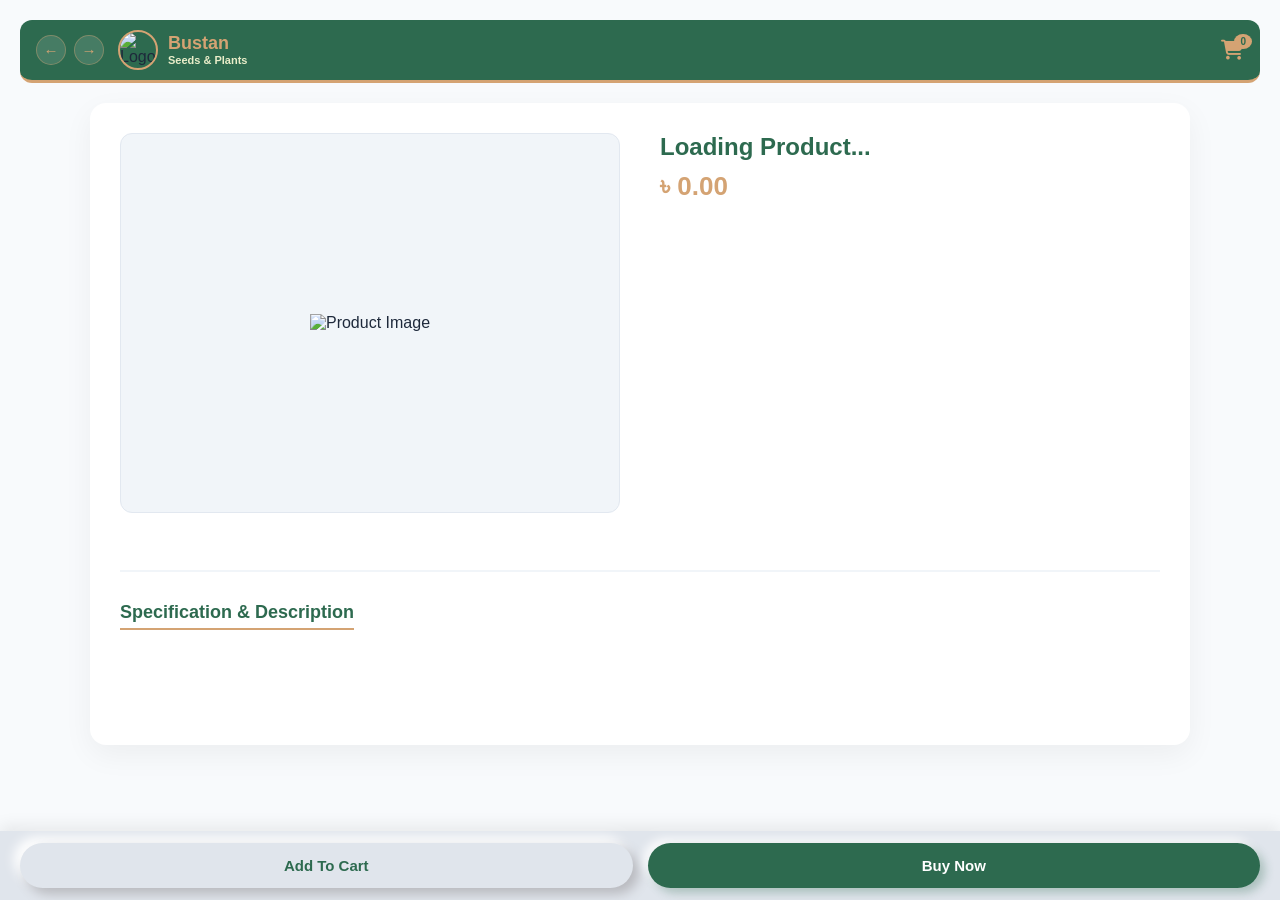
==== product.html @ e53b314c "Add files via upload" ====
<!DOCTYPE html>
<html lang="en">
<head>
    <meta charset="UTF-8">
    <meta name="viewport" content="width=device-width, initial-scale=1.0">
    <title>Product Details - Bustan Seeds & Plants</title>
    <link class="icon" type="image/jpeg" href="logo.JPG">
    <link rel="stylesheet" href="style.css">
    <link rel="stylesheet" href="https://cdnjs.cloudflare.com/ajax/libs/font-awesome/6.4.0/css/all.min.css">
    <style>
        :root {
            --primary: #2d6a4f;
            --accent: #d4a373;
            --accent-light: #e9edc9;
            --bg-main: #f8fafc;
            --card-bg: #ffffff;
            --text-dark: #1e293b;
            --text-muted: #64748b;
        }
        body { font-family: 'Segoe UI', system-ui, sans-serif; background: var(--bg-main); margin: 0; padding: 20px; color: var(--text-dark); }
        
        header { 
            background: var(--primary); 
            border-bottom: 3px solid var(--accent);
            padding: 10px 16px; display: flex; justify-content: space-between; align-items: center;
            border-radius: 12px; margin-bottom: 20px;
        }
        .cart-btn { 
            background: transparent; 
            color: var(--accent); border: none; font-weight: 700; cursor: pointer; display: flex; align-items: center; gap: 6px; font-size: 20px; position: relative;
        }
        .cart-count { background: var(--accent); color: var(--primary); padding: 2px 6px; border-radius: 50%; font-size: 10px; font-weight: bold; position: absolute; top: -6px; right: -8px; }

        .nav-arrow-btn {
            background: rgba(255, 255, 255, 0.12);
            border: 1px solid rgba(212, 163, 115, 0.4);
            color: var(--accent);
            width: 30px; height: 30px; border-radius: 50%;
            font-size: 15px; font-weight: bold; cursor: pointer;
            display: flex; align-items: center; justify-content: center; flex-shrink: 0; transition: 0.2s;
        }

        .container { max-width: 1100px; margin: 0 auto; background: white; padding: 30px 30px 100px 30px; border-radius: 16px; box-shadow: 0 10px 30px rgba(0,0,0,0.05); }
        .main-layout { display: flex; gap: 40px; flex-wrap: wrap; }
        .left-panel { flex: 1; min-width: 320px; }
        .right-panel { flex: 1; min-width: 320px; display: flex; flex-direction: column; }
        
        .main-image-box { width: 100%; height: 380px; background: #f1f5f9; border-radius: 12px; display: flex; align-items: center; justify-content: center; overflow: hidden; border: 1px solid #e2e8f0; }
        .main-image-box img { max-width: 100%; max-height: 100%; object-fit: contain; }

        .gallery-thumbnails { display: flex; gap: 10px; margin-top: 12px; overflow-x: auto; padding-bottom: 5px; }
        .thumb-img { width: 65px; height: 65px; border-radius: 8px; border: 2px solid #e2e8f0; cursor: pointer; object-fit: cover; transition: 0.2s; }
        .thumb-img.active, .thumb-img:hover { border-color: var(--primary); transform: scale(1.05); }

        .product-title { font-size: 24px; font-weight: 700; color: var(--primary); margin: 0 0 10px 0; }
        .price-tag { font-size: 26px; font-weight: 800; color: var(--accent); margin-bottom: 20px; }
        
        .variant-section, .size-section { margin-bottom: 20px; }
        .variant-title, .size-title { font-size: 14px; font-weight: 600; color: var(--text-muted); margin-bottom: 10px; }
        .variant-grid { display: flex; flex-wrap: wrap; gap: 12px; }
        .variant-card { border: 2px solid #e2e8f0; padding: 6px; border-radius: 8px; cursor: pointer; text-align: center; width: 75px; transition: 0.2s; }
        .variant-card img { width: 100%; height: 60px; object-fit: cover; border-radius: 4px; }
        .variant-card.active { border-color: var(--primary); background: rgba(45, 106, 79, 0.05); }

        .size-grid { display: flex; flex-wrap: wrap; gap: 8px; }
        .size-chip { padding: 6px 16px; border: 1.5px solid #cbd5e1; border-radius: 20px; font-size: 13px; font-weight: 600; cursor: pointer; background: #f8fafc; }
        .size-chip.active { border-color: var(--primary); background: var(--primary); color: #fff; }
        
        .btn-group { position: fixed; bottom: 0; left: 0; width: 100%; background: #e0e5ec; padding: 12px 20px; display: flex; gap: 15px; box-shadow: 0 -5px 15px rgba(0,0,0,0.08); z-index: 1000; }
        .btn { flex: 1; padding: 14px; border-radius: 50px; font-weight: 700; font-size: 15px; cursor: pointer; text-align: center; border: none; outline: none; background: #e0e5ec; box-shadow: 6px 6px 12px #b8b9be, -6px -6px 12px #ffffff; transition: all 0.2s ease-in-out; }
        .btn:active { box-shadow: inset 4px 4px 8px #b8b9be, inset -4px -4px 8px #ffffff; transform: translateY(1px); }
        .btn-cart { color: var(--primary); font-weight: 800; }
        .btn-buy { background: var(--primary); color: #fff; box-shadow: 5px 5px 10px rgba(45, 106, 79, 0.3), -5px -5px 10px rgba(255, 255, 255, 0.8); }
        .btn-buy:active { box-shadow: inset 3px 3px 6px #1b4332, inset -3px -3px 6px #40916c; }
        
        .details-section { margin-top: 40px; border-top: 2px solid #f1f5f9; padding-top: 30px; }
        .tab-title { font-size: 18px; font-weight: 700; color: var(--primary); margin-bottom: 15px; border-bottom: 2px solid var(--accent); display: inline-block; padding-bottom: 5px; }

        #prodDescription table { width: 100%; border-collapse: collapse; margin: 15px 0; font-size: 14px; }
        #prodDescription th, #prodDescription td { border: 1px solid #cbd5e1; padding: 10px 12px; text-align: left; }
        #prodDescription th { background-color: #f1f5f9; font-weight: 700; color: var(--primary); width: 40%; }
        #prodDescription tr:nth-child(even) { background-color: #f8fafc; }

        /* Cart Sidebar Fix */
        #cart-sidebar { position: fixed; top: 0; right: -360px; width: 320px; height: 100%; background: white; box-shadow: -5px 0 25px rgba(0,0,0,0.2); z-index: 3000; transition: 0.3s ease; padding: 20px; display: flex; flex-direction: column; box-sizing: border-box; }
        #cart-sidebar.open { right: 0 !important; }
        .cart-header { display: flex; justify-content: space-between; align-items: center; border-bottom: 2px solid #f1f5f9; padding-bottom: 14px; }
        .checkout-btn { background: var(--primary); color: #fff; width: 100%; padding: 12px; border-radius: 8px; font-weight: bold; cursor: pointer; border: none; }
    </style>
</head>
<body>

<header>
    <div style="display: flex; align-items: center; gap: 8px;">
        <button class="nav-arrow-btn" onclick="goBackPage()" title="আগের পেজে যান">←</button>
        <button class="nav-arrow-btn" onclick="goForwardPage()" title="পরের পেজে যান">→</button>
        <div style="display: flex; align-items: center; gap: 10px; cursor: pointer; margin-left: 6px;" onclick="window.location.href='shop.html'">
            <img src="logo.JPG" alt="Logo" style="height: 40px; width: 40px; border-radius: 50%; object-fit: cover; border: 2px solid var(--accent);">
            <div style="display:flex; flex-direction:column; line-height:1.2;">
                <span class="brand-top-line" style="font-size:18px; font-weight:800; color:var(--accent);">Bustan</span>
                <span style="font-size: 11px; font-weight: 600; color: #e9edc9;">Seeds & Plants</span>
            </div>
        </div>
    </div>
    <button class="cart-btn" onclick="toggleCart()">
        <i class="fas fa-shopping-cart"></i>
        <span class="cart-count" id="cart-count">0</span>
    </button>
</header>

<div class="container">
    <div class="main-layout">
        <div class="left-panel">
            <div class="main-image-box">
                <img id="mainProdImage" src="" alt="Product Image">
            </div>
            <div class="gallery-thumbnails" id="galleryThumbnails"></div>
        </div>
        <div class="right-panel">
            <h1 class="product-title" id="prodTitle">Loading Product...</h1>
            <div class="price-tag">৳ <span id="prodPrice">0.00</span></div>
            
            <div class="size-section" id="sizeSectionWrapper" style="display:none;">
                <div class="size-title">Select Weight/Size (ওজন/সাইজ বাছুন):</div>
                <div class="size-grid" id="sizeGrid"></div>
            </div>

            <div class="variant-section" id="variantSectionWrapper" style="display:none;">
                <div class="variant-title">Select Variant (প্যাকেজ পছন্দ করুন):</div>
                <div class="variant-grid" id="variantGrid"></div>
            </div>

            <div id="videoContainer" style="margin-bottom: 15px;"></div>
        </div>
    </div>

    <div class="details-section">
        <div class="tab-title">Specification & Description</div>
        <div id="prodDescription" style="line-height: 1.6; font-size: 14px; color: #475569;"></div>
    </div>
</div>

<div class="btn-group">
    <button class="btn btn-cart" id="pageCartBtn">Add To Cart</button>
    <button class="btn btn-buy" id="pageBuyBtn">Buy Now</button>
</div>

<!-- 🛒 Cart Sidebar -->
<div id="cart-sidebar">
    <div class="cart-header">
        <h3 style="color: var(--primary); margin:0;">Your Cart</h3>
        <button style="font-size:24px; border:none; background:none; cursor:pointer;" onclick="toggleCart()">×</button>
    </div>
    <div id="cart-items-container" style="flex-grow: 1; overflow-y: auto; margin-top: 15px;"></div>
    <div style="font-size: 18px; font-weight: 700; border-top: 2px solid #f1f5f9; padding-top: 16px; margin-bottom: 16px; display: flex; justify-content: space-between; color: var(--primary);">
        <span>Total:</span>
        <span>৳ <span id="cart-total-price">0</span></span>
    </div>
    <button class="checkout-btn" onclick="openOrderModal()">Proceed To Checkout</button>
</div>

<!-- 📦 Checkout Modal -->
<div class="order-modal-overlay" id="order-modal" style="display:none; position:fixed; inset:0; background:rgba(0,0,0,0.6); z-index:3500; justify-content:center; align-items:center; padding:10px;">
    <div style="background:#fff; width:100%; max-width:400px; border-radius:12px; padding:20px;">
        <div style="display:flex; justify-content:space-between; align-items:center; border-bottom:1px solid #eee; padding-bottom:10px; margin-bottom:10px;">
            <h3 style="margin:0; font-size:16px;">Confirm Order</h3>
            <span style="font-size:24px; cursor:pointer;" onclick="closeOrderModal()">&times;</span>
        </div>
        <input type="text" id="customer-name" placeholder="আপনার নাম" style="width:100%; padding:10px; margin-bottom:10px; border:1px solid #ccc; border-radius:6px; box-sizing:border-box;">
        <input type="tel" id="customer-phone" placeholder="মোবাইল নম্বর" style="width:100%; padding:10px; margin-bottom:10px; border:1px solid #ccc; border-radius:6px; box-sizing:border-box;">
        <textarea id="customer-address" placeholder="ঠিকানা" rows="2" style="width:100%; padding:10px; margin-bottom:10px; border:1px solid #ccc; border-radius:6px; box-sizing:border-box;"></textarea>
        <select id="delivery-charge-select" style="width:100%; padding:10px; margin-bottom:10px; border:1px solid #ccc; border-radius:6px; box-sizing:border-box;">
            <option value="80">ঢাকার ভেতরে (৳৮০)</option>
            <option value="150">ঢাকার বাইরে (৳১৫০)</option>
        </select>
        <button onclick="sendOrderToWhatsApp()" style="background:#25d366; color:white; width:100%; padding:12px; border-radius:6px; font-weight:bold; border:none; cursor:pointer;">Confirm on WhatsApp</button>
    </div>
</div>

<script src="script.js"></script>
<script>
    const urlParams = new URLSearchParams(window.location.search);
    const productId = urlParams.get('id');
    let currentSelectedColor = "Standard";
    let currentSelectedSize = "";
    let currentPrice = 0; 
    let globalProductName = ""; 
    let currentProductImage = "";

    if (productId) {
        fetch(dbURL)
        .then(res => res.json())
        .then(data => {
            const product = data[productId];
            if (product) {
                globalProductName = product.name;
                currentProductImage = product.mainImage || "";
                document.getElementById('prodTitle').innerText = product.name;
                document.getElementById('prodDescription').innerHTML = product.details || "কোনো বিবরণ দেওয়া নেই।";
                
                if(product.video){
                    document.getElementById('videoContainer').innerHTML = `<a href="${product.video}" target="_blank" style="color:var(--accent); text-decoration:none; font-weight:bold; display:block; margin-bottom:10px;">📺 Watch Product Video</a>`;
                }

                currentPrice = product.price;
                const mainImg = document.getElementById('mainProdImage');
                mainImg.src = product.mainImage || "";

                const thumbsContainer = document.getElementById('galleryThumbnails');
                thumbsContainer.innerHTML = `<img src="${product.mainImage}" class="thumb-img active" onclick="switchMainImage('${product.mainImage}', this)">`;

                if (product.variants) {
                    Object.keys(product.variants).forEach(color => {
                        let vImg = product.variants[color].image;
                        if(vImg) {
                            thumbsContainer.innerHTML += `<img src="${vImg}" class="thumb-img" onclick="switchMainImage('${vImg}', this)">`;
                        }
                    });
                }

                if (product.sizes && Array.isArray(product.sizes) && product.sizes.length > 0) {
                    document.getElementById('sizeSectionWrapper').style.display = 'block';
                    const sizeGrid = document.getElementById('sizeGrid');
                    sizeGrid.innerHTML = "";
                    product.sizes.forEach((sz, idx) => {
                        sizeGrid.innerHTML += `<div class="size-chip ${idx === 0 ? 'active' : ''}" onclick="selectSize('${sz}', this)">${sz}</div>`;
                    });
                    currentSelectedSize = product.sizes[0];
                }

                let colorKeys = product.variants ? Object.keys(product.variants) : [];
                if (colorKeys.length > 0) {
                    document.getElementById('variantSectionWrapper').style.display = 'block';
                    currentSelectedColor = colorKeys[0];
                    const variantGrid = document.getElementById('variantGrid');
                    variantGrid.innerHTML = "";
                    
                    colorKeys.forEach((color, idx) => {
                        let vVariant = product.variants[color];
                        let vPrice = vVariant.price || currentPrice;
                        let vImg = vVariant.image || product.mainImage;

                        variantGrid.innerHTML += `
                            <div class="variant-card ${idx === 0 ? 'active' : ''}" onclick="changeVariantLocal('${color}', '${vImg}', ${vPrice}, this)">
                                <img src="${vImg}" alt="${color}">
                                <span class="v-name" style="font-size:11px;">${color}</span>
                            </div>
                        `;
                    });
                }

                document.getElementById('prodPrice').innerText = currentPrice;

                // 🛒 Add To Cart & Buy Now Listener with Image
                document.getElementById('pageCartBtn').onclick = () => {
                    selectedVariantsGlobal[productId] = currentSelectedColor;
                    selectedSizesGlobal[productId] = currentSelectedSize;
                    addToCart(productId, globalProductName, currentPrice, currentProductImage);
                    toggleCart(); 
                };

                document.getElementById('pageBuyBtn').onclick = () => {
                    selectedVariantsGlobal[productId] = currentSelectedColor;
                    selectedSizesGlobal[productId] = currentSelectedSize;
                    buyNow(productId, globalProductName, currentPrice, currentProductImage);
                };
            }
        });
    }

    function switchMainImage(imgUrl, el) {
        document.getElementById('mainProdImage').src = imgUrl;
        currentProductImage = imgUrl;
        document.querySelectorAll('.thumb-img').forEach(t => t.classList.remove('active'));
        el.classList.add('active');
    }

    function selectSize(sizeVal, element) {
        currentSelectedSize = sizeVal;
        document.querySelectorAll('.size-chip').forEach(chip => chip.classList.remove('active'));
        element.classList.add('active');
    }

    function changeVariantLocal(colorName, imageUrl, vPrice, element) {
        if(imageUrl) {
            document.getElementById('mainProdImage').src = imageUrl;
            currentProductImage = imageUrl;
        }
        currentSelectedColor = colorName;
        currentPrice = vPrice; 
        document.getElementById('prodPrice').innerText = vPrice; 
        document.querySelectorAll('.variant-card').forEach(card => card.classList.remove('active'));
        element.classList.add('active');
    }

    window.onload = function() { updateCartUI(); };
</script>
</body>
</html>
---- style.css ----
/* --- GLOBAL RESET & BASE --- */
:root {
    --primary: #2d6a4f; /* Natural Green */
    --primary-dark: #1b4332; /* Dark Green */
    --accent: #d4a373; /* Earthy Gold */
    --accent-light: #e9edc9; /* Soft Leafy Green */
    --bg-main: #f8fafc;
    --card-bg: #ffffff;
    --text-dark: #2c3e50;
    --text-muted: #7f8c8d;
}

* {
    margin: 0;
    padding: 0;
    box-sizing: border-box;
    font-family: -apple-system, BlinkMacSystemFont, "Segoe UI", Roboto, sans-serif;
    -webkit-tap-highlight-color: transparent;
}

body {
    background-color: var(--bg-main);
    color: var(--text-dark);
    -webkit-font-smoothing: antialiased;
}

/* --- HEADER APP DESIGN --- */
.top-info-bar {
    background: #e9edc9;
    padding: 4px 5%;
    display: flex;
    justify-content: space-between;
    align-items: center;
    font-size: 11px;
    color: var(--primary-dark);
    border-bottom: 1px solid rgba(212, 163, 115, 0.4);
}
.top-social-links a { color: var(--primary-dark); text-decoration: none; margin-right: 10px; font-size: 12px; }
.top-phone-link { color: var(--primary-dark); font-weight: 700; text-decoration: none; }

.premium-header {
    background: radial-gradient(circle at center top, #40916c, #2d6a4f);
    padding: 10px 4% 15px 4%;
    box-shadow: 0 4px 15px rgba(27, 67, 50, 0.2);
    position: sticky;
    top: 0;
    z-index: 1000;
}
.header-top-row {
    display: flex;
    justify-content: space-between;
    align-items: center;
    width: 100%;
}
.header-action-btn {
    display: flex;
    flex-direction: column;
    align-items: center;
    color: #fff;
    text-decoration: none;
    background: transparent;
    border: none;
    cursor: pointer;
    gap: 2px;
}
.header-action-btn i { font-size: 20px; }
.header-action-btn span { font-size: 10px; font-weight: 600; color: var(--accent-light); }

/* ✨ UPDATED: Logo and Name Side-by-Side */
.center-logo-box { 
    display: flex; 
    flex-direction: row; /* লোগো এবং নাম পাশাপাশি রাখার জন্য */
    align-items: center; 
    gap: 8px; /* লোগো এবং নামের মাঝখানে ফাঁকা জায়গা */
    cursor: pointer; 
    text-decoration: none; 
}
.header-main-logo { height: 42px; width: 42px; border-radius: 50%; border: 2px solid var(--accent); object-fit: cover; background: #fff; }
.brand-text-block { 
    display: flex; 
    flex-direction: column; 
    align-items: flex-start; /* নামগুলো বাম দিকে সমান রাখার জন্য */
}
.center-brand-name { color: var(--accent); font-size: 16px; font-weight: 800; margin-top: 0; line-height: 1.1; }
.center-brand-sub { color: #e9edc9; font-size: 10px; font-weight: 600; }

.header-right-actions { display: flex; align-items: center; gap: 15px; }
.glow-cart-btn { background: transparent; border: none; color: #fff; position: relative; cursor: pointer; font-size: 20px; }
.cart-glow-badge { position: absolute; top: -6px; right: -8px; background: var(--accent); color: var(--primary-dark); font-size: 10px; font-weight: 800; padding: 2px 5px; border-radius: 50%; }

/* --- FULL WIDTH SEARCH --- */
.header-search-box-full { width: 100%; margin-top: 12px; }
.mobile-search-inner { width: 100%; background: rgba(255,255,255,0.9); border-radius: 30px; display: flex; align-items: center; position: relative; padding: 2px; }
.mobile-search-inner input { width: 100%; background: transparent; border: none; padding: 8px 35px 8px 15px; color: var(--primary-dark); font-size: 14px; outline: none; }
.search-icon-badge { position: absolute; right: 12px; color: var(--primary); font-size: 16px; }

/* --- SHOPS SIDEBAR (Right) --- */
.shops-sidebar {
    position: fixed; top: 0; right: -320px; width: 300px; height: 100%;
    background: #f8fafc; box-shadow: -5px 0 25px rgba(0,0,0,0.2); z-index: 2500;
    transition: 0.3s ease; padding: 20px; display: flex; flex-direction: column;
}
.shops-sidebar.open { right: 0; }
.shops-header { display: flex; justify-content: space-between; align-items: center; border-bottom: 2px solid var(--accent); padding-bottom: 12px; margin-bottom: 20px; }
.shops-header h3 { color: var(--primary-dark); font-size: 16px; margin: 0; }
.shops-header button { background: none; border: none; font-size: 28px; color: #ef4444; cursor: pointer; }

.shop-item { display: flex; align-items: center; gap: 15px; padding: 12px; border-radius: 12px; background: #fff; margin-bottom: 12px; text-decoration: none; color: var(--text-dark); border: 1px solid #e2e8f0; }
.shop-item img { width: 45px; height: 45px; border-radius: 50%; object-fit: cover; border: 2px solid var(--accent); }
.shop-item span { font-weight: 700; font-size: 14px; }
.shop-item:hover, .shop-item.active { border-color: var(--primary); background: rgba(45, 106, 79, 0.05); }

.shops-social { margin-top: auto; display: flex; justify-content: center; gap: 15px; padding-top: 20px; border-top: 1px solid #e2e8f0; }
.shops-social a { width: 40px; height: 40px; border-radius: 50%; background: var(--primary); color: #fff; display: flex; align-items: center; justify-content: center; text-decoration: none; font-size: 18px; }

/* --- BOTTOM CATEGORY BAR --- */
.bottom-category-bar {
    position: fixed; bottom: 0; left: 0; width: 100%; background: #ffffff;
    box-shadow: 0 -4px 15px rgba(0,0,0,0.1); z-index: 1000; padding: 6px 0;
    border-top: 2px solid var(--accent); display: flex; justify-content: center;
}
.icon-category-swipe-wrapper { width: 100%; max-width: 900px; overflow-x: auto; white-space: nowrap; display: flex; align-items: center; gap: 5px; padding: 0 10px; scrollbar-width: none; }
.icon-category-swipe-wrapper::-webkit-scrollbar { display: none; }
.cat-icon-item { display: inline-flex; flex-direction: column; align-items: center; color: var(--text-muted); cursor: pointer; padding: 6px 10px; border-radius: 8px; gap: 4px; min-width: 60px; text-decoration: none; }
.cat-icon-item i { font-size: 18px; }
.cat-icon-item span { font-size: 11px; font-weight: 700; }
.cat-icon-item.active { color: var(--primary); background: rgba(45, 106, 79, 0.1); }

/* --- PRODUCT GRID --- */
.category-section { margin: 15px auto; padding: 0 8px; max-width: 1200px; }
.category-header { display: flex; justify-content: space-between; align-items: center; margin: 10px 8px; }
.category-title { font-size: 16px; font-weight: 700; color: var(--primary-dark); border-left: 4px solid var(--accent); padding-left: 8px; }
.see-more-link { font-size: 11px; font-weight: 700; color: var(--accent); background: rgba(212, 163, 115, 0.12); padding: 5px 12px; border-radius: 20px; cursor: pointer; }

.products-grid { display: flex; gap: 12px; overflow-x: auto; padding: 10px 10px 20px 10px; scroll-snap-type: x mandatory; scrollbar-width: none; }
.product-card { flex: 0 0 150px; scroll-snap-align: start; background: #fff; border-radius: 14px; border: 1px solid #e2e8f0; box-shadow: 0 4px 10px rgba(0,0,0,0.05); overflow: hidden; display: flex; flex-direction: column; position: relative; }
.card-badges-top { position: absolute; top: 8px; left: 8px; z-index: 5; }
.badge-discount { background: #ef4444; color: #fff; font-size: 9px; font-weight: 800; padding: 2px 6px; border-radius: 10px; }
.image-wrapper { height: 150px; background: #f8fafc; display: flex; justify-content: center; align-items: center; padding: 8px; }
.image-wrapper img { width: 100%; height: 100%; object-fit: contain; }
.info-wrapper { padding: 10px; flex-grow: 1; display: flex; flex-direction: column; }
.product-title { font-size: 12px; font-weight: 700; color: var(--primary-dark); margin-bottom: 6px; display: -webkit-box; -webkit-line-clamp: 2; -webkit-box-orient: vertical; overflow: hidden; }
.price-box { display: flex; align-items: baseline; gap: 4px; }
.price { font-size: 15px; color: #059669; font-weight: 800; }
.old-price { font-size: 10px; color: #94a3b8; text-decoration: line-through; }
.badge-stock { font-size: 8px; font-weight: 700; padding: 2px 4px; border-radius: 4px; margin-left: auto; }
.in-stock { background: #e6f4ea; color: #137333; }
.out-stock { background: #fce8e6; color: #c5221f; }

.products-grid.full-view { display: grid; grid-template-columns: repeat(2, 1fr); gap: 12px; scroll-snap-type: none; }
.products-grid.full-view .product-card { flex: unset; max-width: none; }

#load-more-btn-wrap { text-align: center; margin: 20px 0 30px 0; }
.neumorphic-load-btn { background: #eef2f7; color: var(--primary); border: 1px solid #fff; padding: 12px 30px; border-radius: 50px; font-weight: 700; font-size: 14px; cursor: pointer; box-shadow: 4px 4px 10px #cad3df, -4px -4px 10px #ffffff; }

.floating-whatsapp { position: fixed; bottom: 80px; right: 15px; width: 50px; height: 50px; background: #25d366; color: white; border-radius: 50%; display: flex; justify-content: center; align-items: center; font-size: 26px; box-shadow: 0 8px 20px rgba(37, 211, 102, 0.4); z-index: 1500; text-decoration: none; }
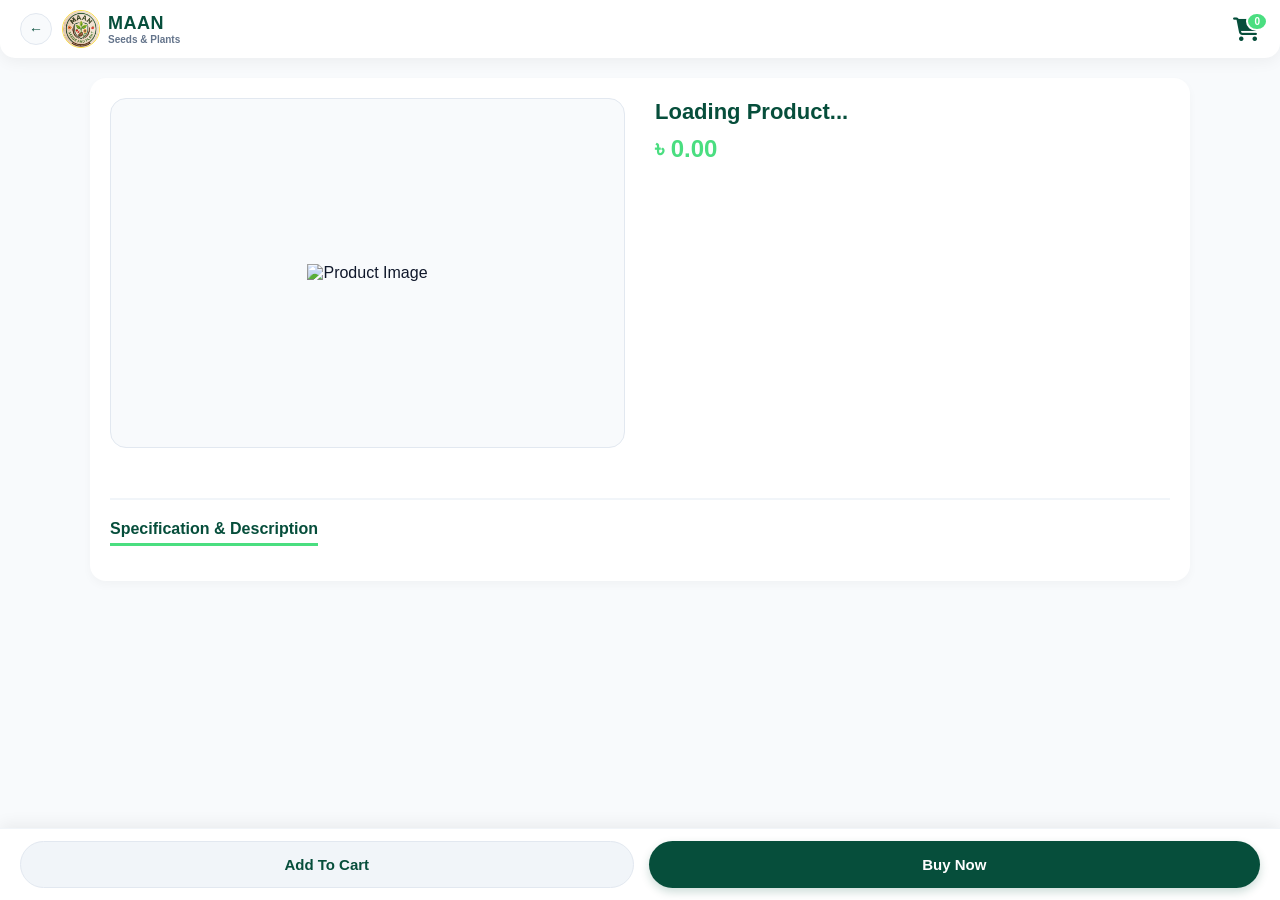
==== commit edcfced0: "Update product.html" ====
--- a/product.html
+++ b/product.html
@@ -3,82 +3,87 @@
 <head>
     <meta charset="UTF-8">
     <meta name="viewport" content="width=device-width, initial-scale=1.0">
-    <title>Product Details - Bustan Seeds & Plants</title>
-    <link class="icon" type="image/jpeg" href="logo.JPG">
+    <title>Product Details - MAAN Seeds & Plants</title>
+    <link class="icon" type="image/jpeg" href="logo.jpg">
     <link rel="stylesheet" href="style.css">
     <link rel="stylesheet" href="https://cdnjs.cloudflare.com/ajax/libs/font-awesome/6.4.0/css/all.min.css">
     <style>
         :root {
-            --primary: #2d6a4f;
+            --primary: #064e3b;
+            --primary-light: #4ade80;
             --accent: #d4a373;
-            --accent-light: #e9edc9;
             --bg-main: #f8fafc;
             --card-bg: #ffffff;
-            --text-dark: #1e293b;
+            --text-dark: #0f172a;
             --text-muted: #64748b;
         }
-        body { font-family: 'Segoe UI', system-ui, sans-serif; background: var(--bg-main); margin: 0; padding: 20px; color: var(--text-dark); }
-        
+        body { font-family: 'Segoe UI', system-ui, sans-serif; background: var(--bg-main); margin: 0; padding: 0 0 80px 0; color: var(--text-dark); }
+        
+        /* 👑 Premium Header for Product Page */
         header { 
-            background: var(--primary); 
-            border-bottom: 3px solid var(--accent);
-            padding: 10px 16px; display: flex; justify-content: space-between; align-items: center;
-            border-radius: 12px; margin-bottom: 20px;
-        }
+            background: #ffffff; 
+            padding: 10px 20px; display: flex; justify-content: space-between; align-items: center;
+            box-shadow: 0 4px 15px rgba(0,0,0,0.05); border-radius: 0 0 15px 15px; margin-bottom: 20px;
+            position: sticky; top: 0; z-index: 1000;
+        }
+        
         .cart-btn { 
-            background: transparent; 
-            color: var(--accent); border: none; font-weight: 700; cursor: pointer; display: flex; align-items: center; gap: 6px; font-size: 20px; position: relative;
-        }
-        .cart-count { background: var(--accent); color: var(--primary); padding: 2px 6px; border-radius: 50%; font-size: 10px; font-weight: bold; position: absolute; top: -6px; right: -8px; }
+            background: transparent; color: var(--primary); border: none; cursor: pointer; 
+            display: flex; align-items: center; justify-content: center; font-size: 24px; position: relative;
+        }
+        .cart-count { 
+            background: var(--primary-light); color: #fff; padding: 2px 6px; border-radius: 50%; 
+            font-size: 10px; font-weight: 800; position: absolute; top: -5px; right: -8px; border: 2px solid #fff; 
+        }
 
         .nav-arrow-btn {
-            background: rgba(255, 255, 255, 0.12);
-            border: 1px solid rgba(212, 163, 115, 0.4);
-            color: var(--accent);
-            width: 30px; height: 30px; border-radius: 50%;
-            font-size: 15px; font-weight: bold; cursor: pointer;
-            display: flex; align-items: center; justify-content: center; flex-shrink: 0; transition: 0.2s;
-        }
-
-        .container { max-width: 1100px; margin: 0 auto; background: white; padding: 30px 30px 100px 30px; border-radius: 16px; box-shadow: 0 10px 30px rgba(0,0,0,0.05); }
-        .main-layout { display: flex; gap: 40px; flex-wrap: wrap; }
-        .left-panel { flex: 1; min-width: 320px; }
-        .right-panel { flex: 1; min-width: 320px; display: flex; flex-direction: column; }
-        
-        .main-image-box { width: 100%; height: 380px; background: #f1f5f9; border-radius: 12px; display: flex; align-items: center; justify-content: center; overflow: hidden; border: 1px solid #e2e8f0; }
+            background: #f8fafc; border: 1px solid #e2e8f0; color: var(--primary);
+            width: 32px; height: 32px; border-radius: 50%; font-size: 14px; font-weight: bold;
+            cursor: pointer; display: flex; align-items: center; justify-content: center; transition: 0.2s;
+        }
+        .nav-arrow-btn:active { background: #e2e8f0; }
+
+        .container { max-width: 1100px; margin: 0 auto; background: white; padding: 20px; border-radius: 16px; box-shadow: 0 4px 10px rgba(0,0,0,0.03); width: 92%; }
+        .main-layout { display: flex; gap: 30px; flex-wrap: wrap; }
+        .left-panel { flex: 1; min-width: 300px; }
+        .right-panel { flex: 1; min-width: 300px; display: flex; flex-direction: column; }
+        
+        .main-image-box { width: 100%; height: 350px; background: #f8fafc; border-radius: 16px; display: flex; align-items: center; justify-content: center; overflow: hidden; border: 1px solid #e2e8f0; }
         .main-image-box img { max-width: 100%; max-height: 100%; object-fit: contain; }
 
-        .gallery-thumbnails { display: flex; gap: 10px; margin-top: 12px; overflow-x: auto; padding-bottom: 5px; }
-        .thumb-img { width: 65px; height: 65px; border-radius: 8px; border: 2px solid #e2e8f0; cursor: pointer; object-fit: cover; transition: 0.2s; }
+        .gallery-thumbnails { display: flex; gap: 10px; margin-top: 15px; overflow-x: auto; padding-bottom: 5px; scrollbar-width: none; }
+        .thumb-img { width: 60px; height: 60px; border-radius: 10px; border: 2px solid #e2e8f0; cursor: pointer; object-fit: cover; transition: 0.2s; }
         .thumb-img.active, .thumb-img:hover { border-color: var(--primary); transform: scale(1.05); }
 
-        .product-title { font-size: 24px; font-weight: 700; color: var(--primary); margin: 0 0 10px 0; }
-        .price-tag { font-size: 26px; font-weight: 800; color: var(--accent); margin-bottom: 20px; }
+        .product-title { font-size: 22px; font-weight: 800; color: var(--primary); margin: 0 0 8px 0; line-height: 1.3; }
+        .price-tag { font-size: 24px; font-weight: 900; color: var(--primary-light); margin-bottom: 20px; }
         
         .variant-section, .size-section { margin-bottom: 20px; }
-        .variant-title, .size-title { font-size: 14px; font-weight: 600; color: var(--text-muted); margin-bottom: 10px; }
-        .variant-grid { display: flex; flex-wrap: wrap; gap: 12px; }
-        .variant-card { border: 2px solid #e2e8f0; padding: 6px; border-radius: 8px; cursor: pointer; text-align: center; width: 75px; transition: 0.2s; }
-        .variant-card img { width: 100%; height: 60px; object-fit: cover; border-radius: 4px; }
-        .variant-card.active { border-color: var(--primary); background: rgba(45, 106, 79, 0.05); }
+        .variant-title, .size-title { font-size: 14px; font-weight: 700; color: var(--text-dark); margin-bottom: 10px; }
+        .variant-grid { display: flex; flex-wrap: wrap; gap: 10px; }
+        .variant-card { border: 2px solid #e2e8f0; padding: 6px; border-radius: 10px; cursor: pointer; text-align: center; width: 70px; transition: 0.2s; }
+        .variant-card img { width: 100%; height: 50px; object-fit: cover; border-radius: 6px; }
+        .variant-card.active { border-color: var(--primary); background: #ecfdf5; }
 
         .size-grid { display: flex; flex-wrap: wrap; gap: 8px; }
-        .size-chip { padding: 6px 16px; border: 1.5px solid #cbd5e1; border-radius: 20px; font-size: 13px; font-weight: 600; cursor: pointer; background: #f8fafc; }
+        .size-chip { padding: 6px 16px; border: 1.5px solid #cbd5e1; border-radius: 20px; font-size: 13px; font-weight: 700; cursor: pointer; background: #f8fafc; color: var(--text-muted); transition: 0.2s; }
         .size-chip.active { border-color: var(--primary); background: var(--primary); color: #fff; }
         
-        .btn-group { position: fixed; bottom: 0; left: 0; width: 100%; background: #e0e5ec; padding: 12px 20px; display: flex; gap: 15px; box-shadow: 0 -5px 15px rgba(0,0,0,0.08); z-index: 1000; }
-        .btn { flex: 1; padding: 14px; border-radius: 50px; font-weight: 700; font-size: 15px; cursor: pointer; text-align: center; border: none; outline: none; background: #e0e5ec; box-shadow: 6px 6px 12px #b8b9be, -6px -6px 12px #ffffff; transition: all 0.2s ease-in-out; }
-        .btn:active { box-shadow: inset 4px 4px 8px #b8b9be, inset -4px -4px 8px #ffffff; transform: translateY(1px); }
-        .btn-cart { color: var(--primary); font-weight: 800; }
-        .btn-buy { background: var(--primary); color: #fff; box-shadow: 5px 5px 10px rgba(45, 106, 79, 0.3), -5px -5px 10px rgba(255, 255, 255, 0.8); }
-        .btn-buy:active { box-shadow: inset 3px 3px 6px #1b4332, inset -3px -3px 6px #40916c; }
-        
-        .details-section { margin-top: 40px; border-top: 2px solid #f1f5f9; padding-top: 30px; }
-        .tab-title { font-size: 18px; font-weight: 700; color: var(--primary); margin-bottom: 15px; border-bottom: 2px solid var(--accent); display: inline-block; padding-bottom: 5px; }
-
-        #prodDescription table { width: 100%; border-collapse: collapse; margin: 15px 0; font-size: 14px; }
-        #prodDescription th, #prodDescription td { border: 1px solid #cbd5e1; padding: 10px 12px; text-align: left; }
-        #prodDescription th { background-color: #f1f5f9; font-weight: 700; color: var(--primary); width: 40%; }
+        /* 🔘 Bottom Action Buttons */
+        .btn-group { position: fixed; bottom: 0; left: 0; width: 100%; background: #ffffff; padding: 12px 20px; display: flex; gap: 15px; box-shadow: 0 -4px 15px rgba(0,0,0,0.06); z-index: 1000; border-top: 1px solid #f1f5f9; }
+        .btn { flex: 1; padding: 14px; border-radius: 30px; font-weight: 800; font-size: 15px; cursor: pointer; text-align: center; border: none; outline: none; transition: 0.2s; }
+        .btn-cart { background: #f1f5f9; color: var(--primary); border: 1px solid #e2e8f0; }
+        .btn-cart:active { background: #e2e8f0; }
+        .btn-buy { background: var(--primary); color: #fff; box-shadow: 0 4px 10px rgba(6, 78, 59, 0.2); }
+        .btn-buy:active { transform: scale(0.98); }
+        
+        .details-section { margin-top: 30px; border-top: 2px solid #f1f5f9; padding-top: 20px; }
+        .tab-title { font-size: 16px; font-weight: 800; color: var(--primary); margin-bottom: 15px; display: inline-block; padding-bottom: 5px; border-bottom: 3px solid var(--primary-light); }
+
+        #prodDescription { line-height: 1.6; font-size: 14px; color: var(--text-muted); }
+        #prodDescription table { width: 100%; border-collapse: collapse; margin: 15px 0; font-size: 13px; }
+        #prodDescription th, #prodDescription td { border: 1px solid #cbd5e1; padding: 8px 10px; text-align: left; }
+        #prodDescription th { background-color: #f1f5f9; font-weight: 700; color: var(--text-dark); width: 40%; }
         #prodDescription tr:nth-child(even) { background-color: #f8fafc; }
 
         /* Cart Sidebar Fix */
@@ -91,17 +96,19 @@
 <body>
 
 <header>
-    <div style="display: flex; align-items: center; gap: 8px;">
+    <div style="display: flex; align-items: center; gap: 10px;">
         <button class="nav-arrow-btn" onclick="goBackPage()" title="আগের পেজে যান">←</button>
-        <button class="nav-arrow-btn" onclick="goForwardPage()" title="পরের পেজে যান">→</button>
-        <div style="display: flex; align-items: center; gap: 10px; cursor: pointer; margin-left: 6px;" onclick="window.location.href='shop.html'">
-            <img src="logo.JPG" alt="Logo" style="height: 40px; width: 40px; border-radius: 50%; object-fit: cover; border: 2px solid var(--accent);">
-            <div style="display:flex; flex-direction:column; line-height:1.2;">
-                <span class="brand-top-line" style="font-size:18px; font-weight:800; color:var(--accent);">Bustan</span>
-                <span style="font-size: 11px; font-weight: 600; color: #e9edc9;">Seeds & Plants</span>
+        
+        <!-- ✨ Updated Brand Info -->
+        <div style="display: flex; align-items: center; gap: 8px; cursor: pointer;" onclick="window.location.href='shop.html'">
+            <img src="logo.jpg" alt="Logo" style="height: 38px; width: 38px; border-radius: 50%; object-fit: cover; border: 1.5px solid #fde047;" onerror="this.src='logo.JPG'">
+            <div style="display:flex; flex-direction:column; line-height:1;">
+                <span style="font-size:18px; font-weight:900; color:var(--primary); letter-spacing: 0.5px;">MAAN</span>
+                <span style="font-size: 10px; font-weight: 600; color: var(--text-muted); margin-top:3px;">Seeds & Plants</span>
             </div>
         </div>
     </div>
+    
     <button class="cart-btn" onclick="toggleCart()">
         <i class="fas fa-shopping-cart"></i>
         <span class="cart-count" id="cart-count">0</span>
@@ -136,7 +143,7 @@
 
     <div class="details-section">
         <div class="tab-title">Specification & Description</div>
-        <div id="prodDescription" style="line-height: 1.6; font-size: 14px; color: #475569;"></div>
+        <div id="prodDescription"></div>
     </div>
 </div>
 
@@ -296,4 +303,4 @@
     window.onload = function() { updateCartUI(); };
 </script>
 </body>
-</html>+</html>
--- a/style.css
+++ b/style.css
@@ -1,156 +1,94 @@
 /* --- GLOBAL RESET & BASE --- */
 :root {
-    --primary: #2d6a4f; /* Natural Green */
-    --primary-dark: #1b4332; /* Dark Green */
-    --accent: #d4a373; /* Earthy Gold */
-    --accent-light: #e9edc9; /* Soft Leafy Green */
+    --primary: #064e3b;
+    --primary-light: #4ade80;
+    --accent: #d4a373;
     --bg-main: #f8fafc;
-    --card-bg: #ffffff;
-    --text-dark: #2c3e50;
-    --text-muted: #7f8c8d;
+    --text-dark: #0f172a;
+    --text-muted: #64748b;
 }
 
-* {
-    margin: 0;
-    padding: 0;
-    box-sizing: border-box;
-    font-family: -apple-system, BlinkMacSystemFont, "Segoe UI", Roboto, sans-serif;
-    -webkit-tap-highlight-color: transparent;
-}
+* { margin: 0; padding: 0; box-sizing: border-box; font-family: -apple-system, BlinkMacSystemFont, "Segoe UI", Roboto, sans-serif; -webkit-tap-highlight-color: transparent; }
+body { background-color: var(--bg-main); color: var(--text-dark); -webkit-font-smoothing: antialiased; }
 
-body {
-    background-color: var(--bg-main);
-    color: var(--text-dark);
-    -webkit-font-smoothing: antialiased;
-}
+/* --- TOP INFO BAR --- */
+.top-info-bar { background: #f4f6f0; padding: 4px 5%; display: flex; justify-content: space-between; align-items: center; font-size: 11px; color: var(--primary); font-weight: 600; }
+.top-phone-link { color: var(--primary); text-decoration: none; font-weight: 700; }
 
-/* --- HEADER APP DESIGN --- */
-.top-info-bar {
-    background: #e9edc9;
-    padding: 4px 5%;
-    display: flex;
-    justify-content: space-between;
-    align-items: center;
-    font-size: 11px;
-    color: var(--primary-dark);
-    border-bottom: 1px solid rgba(212, 163, 115, 0.4);
-}
-.top-social-links a { color: var(--primary-dark); text-decoration: none; margin-right: 10px; font-size: 12px; }
-.top-phone-link { color: var(--primary-dark); font-weight: 700; text-decoration: none; }
+/* --- PREMIUM WHITE HEADER (OPTIMIZED & COMPACT) --- */
+.premium-header { background: #ffffff; padding: 8px 4% 8px 4%; box-shadow: 0 4px 15px rgba(0,0,0,0.05); position: sticky; top: 0; z-index: 1000; border-radius: 0 0 15px 15px; }
+.header-top-row { display: flex; justify-content: space-between; align-items: center; width: 100%; margin-bottom: 10px; }
 
-.premium-header {
-    background: radial-gradient(circle at center top, #40916c, #2d6a4f);
-    padding: 10px 4% 15px 4%;
-    box-shadow: 0 4px 15px rgba(27, 67, 50, 0.2);
-    position: sticky;
-    top: 0;
-    z-index: 1000;
-}
-.header-top-row {
-    display: flex;
-    justify-content: space-between;
-    align-items: center;
-    width: 100%;
-}
-.header-action-btn {
-    display: flex;
-    flex-direction: column;
-    align-items: center;
-    color: #fff;
-    text-decoration: none;
-    background: transparent;
-    border: none;
-    cursor: pointer;
-    gap: 2px;
-}
-.header-action-btn i { font-size: 20px; }
-.header-action-btn span { font-size: 10px; font-weight: 600; color: var(--accent-light); }
+/* Icons & Actions */
+.header-action-col { display: flex; flex-direction: column; align-items: center; gap: 4px; background: transparent; border: none; cursor: pointer; text-decoration: none; color: var(--text-dark); }
+.header-action-col span { font-size: 10px; font-weight: 700; }
+.reel-icon-circle { width: 32px; height: 32px; border-radius: 50%; background: #f1f5f9; display: flex; justify-content: center; align-items: center; color: #ef4444; font-size: 14px; }
+.cart-icon-wrapper { position: relative; font-size: 22px; color: var(--primary); }
+.cart-glow-badge { position: absolute; top: -4px; right: -6px; background: var(--primary-light); color: #fff; font-size: 9px; font-weight: 800; padding: 2px 5px; border-radius: 50%; border: 1.5px solid #fff; }
 
-/* ✨ UPDATED: Logo and Name Side-by-Side */
-.center-logo-box { 
-    display: flex; 
-    flex-direction: row; /* লোগো এবং নাম পাশাপাশি রাখার জন্য */
-    align-items: center; 
-    gap: 8px; /* লোগো এবং নামের মাঝখানে ফাঁকা জায়গা */
-    cursor: pointer; 
-    text-decoration: none; 
-}
-.header-main-logo { height: 42px; width: 42px; border-radius: 50%; border: 2px solid var(--accent); object-fit: cover; background: #fff; }
-.brand-text-block { 
-    display: flex; 
-    flex-direction: column; 
-    align-items: flex-start; /* নামগুলো বাম দিকে সমান রাখার জন্য */
-}
-.center-brand-name { color: var(--accent); font-size: 16px; font-weight: 800; margin-top: 0; line-height: 1.1; }
-.center-brand-sub { color: #e9edc9; font-size: 10px; font-weight: 600; }
+/* Logo & Brand */
+.center-logo-box { display: flex; flex-direction: row; align-items: center; gap: 8px; cursor: pointer; text-decoration: none; }
+.header-main-logo { height: 36px; width: 36px; border-radius: 50%; border: 1.5px solid #fde047; object-fit: cover; }
+.brand-text-block { display: flex; flex-direction: column; align-items: flex-start; }
+.center-brand-name { color: var(--primary); font-size: 18px; font-weight: 900; line-height: 1; letter-spacing: 0.5px; }
+.center-brand-sub { color: var(--text-muted); font-size: 10px; font-weight: 600; margin-top: 2px; }
+.header-right-actions { display: flex; align-items: center; gap: 15px; }
 
-.header-right-actions { display: flex; align-items: center; gap: 15px; }
-.glow-cart-btn { background: transparent; border: none; color: #fff; position: relative; cursor: pointer; font-size: 20px; }
-.cart-glow-badge { position: absolute; top: -6px; right: -8px; background: var(--accent); color: var(--primary-dark); font-size: 10px; font-weight: 800; padding: 2px 5px; border-radius: 50%; }
+/* --- SEARCH BAR --- */
+.header-search-box-full { width: 100%; display: flex; align-items: center; gap: 8px; }
+.mobile-search-inner { flex: 1; background: #fff; border: 1px solid #e2e8f0; border-radius: 30px; display: flex; align-items: center; padding: 5px 12px; box-shadow: inset 0 2px 4px rgba(0,0,0,0.02); }
+.mobile-search-inner input { flex: 1; background: transparent; border: none; padding: 0 8px; color: var(--text-dark); font-size: 13px; outline: none; }
+.search-icon-left { color: #1e293b; font-size: 14px; }
+.camera-icon-right { color: var(--primary); font-size: 14px; cursor: pointer; }
 
-/* --- FULL WIDTH SEARCH --- */
-.header-search-box-full { width: 100%; margin-top: 12px; }
-.mobile-search-inner { width: 100%; background: rgba(255,255,255,0.9); border-radius: 30px; display: flex; align-items: center; position: relative; padding: 2px; }
-.mobile-search-inner input { width: 100%; background: transparent; border: none; padding: 8px 35px 8px 15px; color: var(--primary-dark); font-size: 14px; outline: none; }
-.search-icon-badge { position: absolute; right: 12px; color: var(--primary); font-size: 16px; }
+/* --- NAV ARROWS --- */
+.nav-arrow-btn { background: #f8fafc; border: 1px solid #e2e8f0; color: var(--primary); width: 30px; height: 30px; border-radius: 50%; font-size: 14px; font-weight: bold; cursor: pointer; display: flex; align-items: center; justify-content: center; transition: 0.2s; }
+.nav-arrow-btn:active { background: #e2e8f0; }
 
-/* --- SHOPS SIDEBAR (Right) --- */
-.shops-sidebar {
-    position: fixed; top: 0; right: -320px; width: 300px; height: 100%;
-    background: #f8fafc; box-shadow: -5px 0 25px rgba(0,0,0,0.2); z-index: 2500;
-    transition: 0.3s ease; padding: 20px; display: flex; flex-direction: column;
-}
-.shops-sidebar.open { right: 0; }
-.shops-header { display: flex; justify-content: space-between; align-items: center; border-bottom: 2px solid var(--accent); padding-bottom: 12px; margin-bottom: 20px; }
-.shops-header h3 { color: var(--primary-dark); font-size: 16px; margin: 0; }
-.shops-header button { background: none; border: none; font-size: 28px; color: #ef4444; cursor: pointer; }
-
-.shop-item { display: flex; align-items: center; gap: 15px; padding: 12px; border-radius: 12px; background: #fff; margin-bottom: 12px; text-decoration: none; color: var(--text-dark); border: 1px solid #e2e8f0; }
-.shop-item img { width: 45px; height: 45px; border-radius: 50%; object-fit: cover; border: 2px solid var(--accent); }
-.shop-item span { font-weight: 700; font-size: 14px; }
-.shop-item:hover, .shop-item.active { border-color: var(--primary); background: rgba(45, 106, 79, 0.05); }
-
-.shops-social { margin-top: auto; display: flex; justify-content: center; gap: 15px; padding-top: 20px; border-top: 1px solid #e2e8f0; }
-.shops-social a { width: 40px; height: 40px; border-radius: 50%; background: var(--primary); color: #fff; display: flex; align-items: center; justify-content: center; text-decoration: none; font-size: 18px; }
-
-/* --- BOTTOM CATEGORY BAR --- */
-.bottom-category-bar {
-    position: fixed; bottom: 0; left: 0; width: 100%; background: #ffffff;
-    box-shadow: 0 -4px 15px rgba(0,0,0,0.1); z-index: 1000; padding: 6px 0;
-    border-top: 2px solid var(--accent); display: flex; justify-content: center;
-}
-.icon-category-swipe-wrapper { width: 100%; max-width: 900px; overflow-x: auto; white-space: nowrap; display: flex; align-items: center; gap: 5px; padding: 0 10px; scrollbar-width: none; }
+/* --- CATEGORY BAR INSIDE HEADER --- */
+.header-category-bar { margin-top: 10px; padding-top: 8px; border-top: 1px solid #f1f5f9; }
+.icon-category-swipe-wrapper { width: 100%; overflow-x: auto; white-space: nowrap; display: flex; align-items: center; gap: 8px; scrollbar-width: none; }
 .icon-category-swipe-wrapper::-webkit-scrollbar { display: none; }
-.cat-icon-item { display: inline-flex; flex-direction: column; align-items: center; color: var(--text-muted); cursor: pointer; padding: 6px 10px; border-radius: 8px; gap: 4px; min-width: 60px; text-decoration: none; }
-.cat-icon-item i { font-size: 18px; }
-.cat-icon-item span { font-size: 11px; font-weight: 700; }
-.cat-icon-item.active { color: var(--primary); background: rgba(45, 106, 79, 0.1); }
+.cat-icon-item { display: inline-flex; align-items: center; gap: 4px; color: var(--text-muted); cursor: pointer; padding: 5px 12px; border-radius: 30px; text-decoration: none; background: #f8fafc; border: 1px solid transparent; transition: 0.2s; }
+.cat-icon-item i { font-size: 13px; color: var(--primary); }
+.cat-icon-item span { font-size: 12px; font-weight: 700; }
+.cat-icon-item.active { background: #ecfdf5; border-color: #a7f3d0; color: var(--primary); }
 
 /* --- PRODUCT GRID --- */
 .category-section { margin: 15px auto; padding: 0 8px; max-width: 1200px; }
 .category-header { display: flex; justify-content: space-between; align-items: center; margin: 10px 8px; }
-.category-title { font-size: 16px; font-weight: 700; color: var(--primary-dark); border-left: 4px solid var(--accent); padding-left: 8px; }
-.see-more-link { font-size: 11px; font-weight: 700; color: var(--accent); background: rgba(212, 163, 115, 0.12); padding: 5px 12px; border-radius: 20px; cursor: pointer; }
+.category-title { font-size: 18px; font-weight: 800; color: var(--primary); border-left: 5px solid var(--primary-light); padding-left: 10px; }
+.see-more-link { font-size: 12px; font-weight: 700; color: var(--text-dark); background: #f1f5f9; padding: 6px 14px; border-radius: 20px; cursor: pointer; }
 
 .products-grid { display: flex; gap: 12px; overflow-x: auto; padding: 10px 10px 20px 10px; scroll-snap-type: x mandatory; scrollbar-width: none; }
-.product-card { flex: 0 0 150px; scroll-snap-align: start; background: #fff; border-radius: 14px; border: 1px solid #e2e8f0; box-shadow: 0 4px 10px rgba(0,0,0,0.05); overflow: hidden; display: flex; flex-direction: column; position: relative; }
+.product-card { flex: 0 0 160px; scroll-snap-align: start; background: #fff; border-radius: 16px; border: 1px solid #e2e8f0; box-shadow: 0 4px 10px rgba(0,0,0,0.04); overflow: hidden; display: flex; flex-direction: column; position: relative; }
 .card-badges-top { position: absolute; top: 8px; left: 8px; z-index: 5; }
-.badge-discount { background: #ef4444; color: #fff; font-size: 9px; font-weight: 800; padding: 2px 6px; border-radius: 10px; }
-.image-wrapper { height: 150px; background: #f8fafc; display: flex; justify-content: center; align-items: center; padding: 8px; }
+.badge-discount { background: #ef4444; color: #fff; font-size: 10px; font-weight: 800; padding: 4px 8px; border-radius: 12px; }
+.image-wrapper { height: 160px; background: #f8fafc; display: flex; justify-content: center; align-items: center; padding: 8px; }
 .image-wrapper img { width: 100%; height: 100%; object-fit: contain; }
-.info-wrapper { padding: 10px; flex-grow: 1; display: flex; flex-direction: column; }
-.product-title { font-size: 12px; font-weight: 700; color: var(--primary-dark); margin-bottom: 6px; display: -webkit-box; -webkit-line-clamp: 2; -webkit-box-orient: vertical; overflow: hidden; }
-.price-box { display: flex; align-items: baseline; gap: 4px; }
-.price { font-size: 15px; color: #059669; font-weight: 800; }
-.old-price { font-size: 10px; color: #94a3b8; text-decoration: line-through; }
-.badge-stock { font-size: 8px; font-weight: 700; padding: 2px 4px; border-radius: 4px; margin-left: auto; }
-.in-stock { background: #e6f4ea; color: #137333; }
-.out-stock { background: #fce8e6; color: #c5221f; }
+.info-wrapper { padding: 12px; flex-grow: 1; display: flex; flex-direction: column; }
+.product-title { font-size: 13px; font-weight: 700; color: var(--text-dark); margin-bottom: 6px; display: -webkit-box; -webkit-line-clamp: 2; -webkit-box-orient: vertical; overflow: hidden; }
+.price-box { display: flex; align-items: baseline; gap: 6px; }
+.price { font-size: 16px; color: var(--primary); font-weight: 900; }
+.old-price { font-size: 11px; color: #94a3b8; text-decoration: line-through; }
 
 .products-grid.full-view { display: grid; grid-template-columns: repeat(2, 1fr); gap: 12px; scroll-snap-type: none; }
 .products-grid.full-view .product-card { flex: unset; max-width: none; }
 
 #load-more-btn-wrap { text-align: center; margin: 20px 0 30px 0; }
-.neumorphic-load-btn { background: #eef2f7; color: var(--primary); border: 1px solid #fff; padding: 12px 30px; border-radius: 50px; font-weight: 700; font-size: 14px; cursor: pointer; box-shadow: 4px 4px 10px #cad3df, -4px -4px 10px #ffffff; }
+.neumorphic-load-btn { background: var(--primary); color: #fff; border: none; padding: 12px 30px; border-radius: 50px; font-weight: 700; font-size: 15px; cursor: pointer; box-shadow: 0 4px 15px rgba(6, 78, 59, 0.2); }
 
-.floating-whatsapp { position: fixed; bottom: 80px; right: 15px; width: 50px; height: 50px; background: #25d366; color: white; border-radius: 50%; display: flex; justify-content: center; align-items: center; font-size: 26px; box-shadow: 0 8px 20px rgba(37, 211, 102, 0.4); z-index: 1500; text-decoration: none; }+.floating-whatsapp { position: fixed; bottom: 30px; right: 20px; width: 55px; height: 55px; background: #25d366; color: white; border-radius: 50%; display: flex; justify-content: center; align-items: center; font-size: 28px; box-shadow: 0 8px 25px rgba(37, 211, 102, 0.4); z-index: 1500; text-decoration: none; }
+
+/* SHOPS SIDEBAR */
+.shops-sidebar { position: fixed; top: 0; right: -320px; width: 300px; height: 100%; background: #f8fafc; box-shadow: -5px 0 25px rgba(0,0,0,0.2); z-index: 2500; transition: 0.3s ease; padding: 20px; display: flex; flex-direction: column; }
+.shops-sidebar.open { right: 0; }
+.shops-header { display: flex; justify-content: space-between; align-items: center; border-bottom: 2px solid var(--accent); padding-bottom: 12px; margin-bottom: 20px; }
+.shops-header h3 { color: var(--primary); font-size: 18px; margin: 0; }
+.shops-header button { background: none; border: none; font-size: 28px; color: #ef4444; cursor: pointer; }
+.shop-item { display: flex; align-items: center; gap: 15px; padding: 12px; border-radius: 12px; background: #fff; margin-bottom: 12px; text-decoration: none; color: var(--text-dark); border: 1px solid #e2e8f0; }
+.shop-item img { width: 45px; height: 45px; border-radius: 50%; object-fit: cover; border: 2px solid var(--accent); }
+.shop-item span { font-weight: 700; font-size: 14px; }
+.shop-item:hover, .shop-item.active { border-color: var(--primary); background: rgba(6, 78, 59, 0.05); }
+.shops-social { margin-top: auto; display: flex; justify-content: center; gap: 15px; padding-top: 20px; border-top: 1px solid #e2e8f0; }
+.shops-social a { width: 40px; height: 40px; border-radius: 50%; background: var(--primary); color: #fff; display: flex; align-items: center; justify-content: center; text-decoration: none; font-size: 18px; }
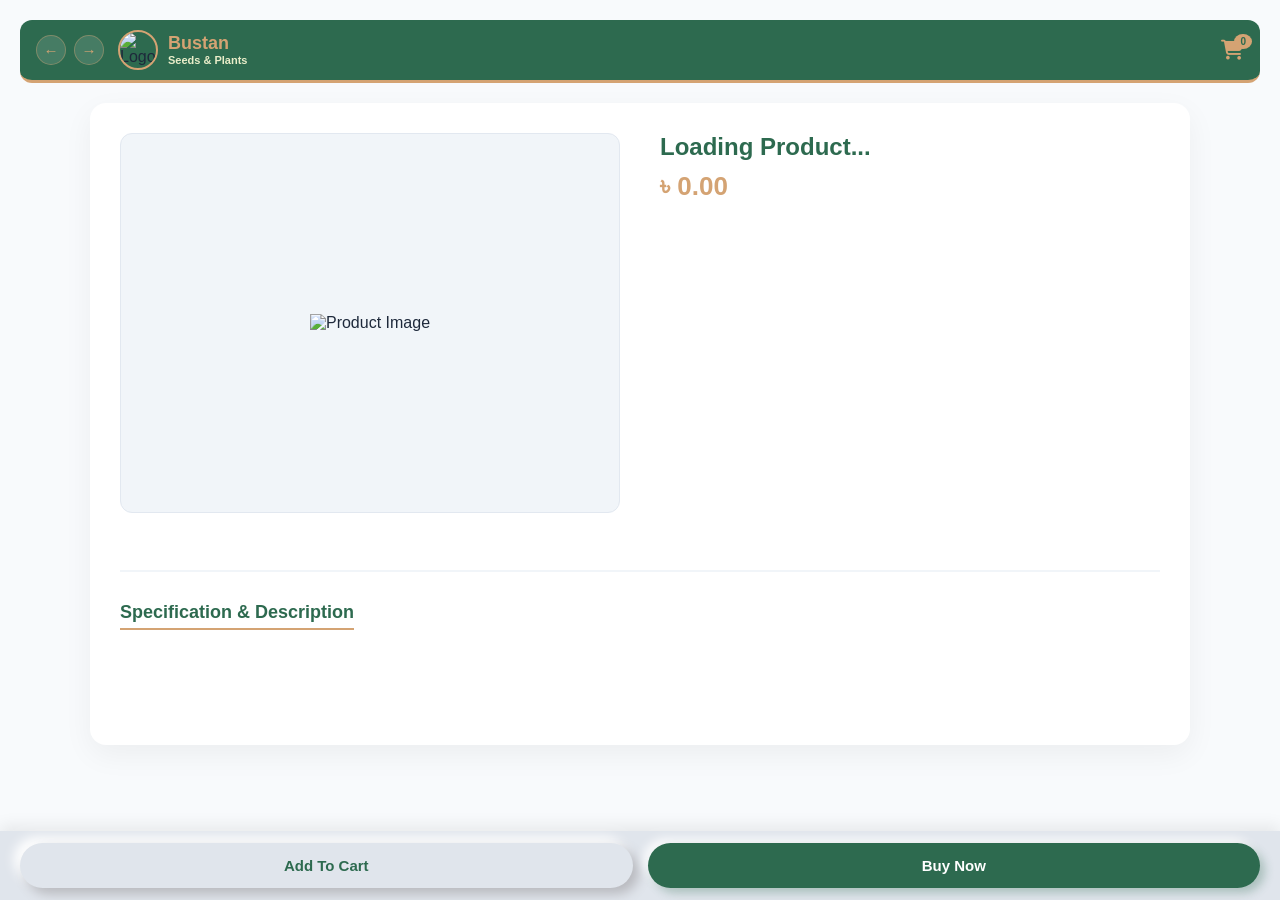
==== commit 63b26b9c: "Add files via upload" ====
--- a/product.html
+++ b/product.html
@@ -3,87 +3,82 @@
 <head>
     <meta charset="UTF-8">
     <meta name="viewport" content="width=device-width, initial-scale=1.0">
-    <title>Product Details - MAAN Seeds & Plants</title>
-    <link class="icon" type="image/jpeg" href="logo.jpg">
+    <title>Product Details - Bustan Seeds & Plants</title>
+    <link class="icon" type="image/jpeg" href="logo.JPG">
     <link rel="stylesheet" href="style.css">
     <link rel="stylesheet" href="https://cdnjs.cloudflare.com/ajax/libs/font-awesome/6.4.0/css/all.min.css">
     <style>
         :root {
-            --primary: #064e3b;
-            --primary-light: #4ade80;
+            --primary: #2d6a4f;
             --accent: #d4a373;
+            --accent-light: #e9edc9;
             --bg-main: #f8fafc;
             --card-bg: #ffffff;
-            --text-dark: #0f172a;
+            --text-dark: #1e293b;
             --text-muted: #64748b;
         }
-        body { font-family: 'Segoe UI', system-ui, sans-serif; background: var(--bg-main); margin: 0; padding: 0 0 80px 0; color: var(--text-dark); }
-        
-        /* 👑 Premium Header for Product Page */
+        body { font-family: 'Segoe UI', system-ui, sans-serif; background: var(--bg-main); margin: 0; padding: 20px; color: var(--text-dark); }
+        
         header { 
-            background: #ffffff; 
-            padding: 10px 20px; display: flex; justify-content: space-between; align-items: center;
-            box-shadow: 0 4px 15px rgba(0,0,0,0.05); border-radius: 0 0 15px 15px; margin-bottom: 20px;
-            position: sticky; top: 0; z-index: 1000;
-        }
-        
+            background: var(--primary); 
+            border-bottom: 3px solid var(--accent);
+            padding: 10px 16px; display: flex; justify-content: space-between; align-items: center;
+            border-radius: 12px; margin-bottom: 20px;
+        }
         .cart-btn { 
-            background: transparent; color: var(--primary); border: none; cursor: pointer; 
-            display: flex; align-items: center; justify-content: center; font-size: 24px; position: relative;
-        }
-        .cart-count { 
-            background: var(--primary-light); color: #fff; padding: 2px 6px; border-radius: 50%; 
-            font-size: 10px; font-weight: 800; position: absolute; top: -5px; right: -8px; border: 2px solid #fff; 
-        }
+            background: transparent; 
+            color: var(--accent); border: none; font-weight: 700; cursor: pointer; display: flex; align-items: center; gap: 6px; font-size: 20px; position: relative;
+        }
+        .cart-count { background: var(--accent); color: var(--primary); padding: 2px 6px; border-radius: 50%; font-size: 10px; font-weight: bold; position: absolute; top: -6px; right: -8px; }
 
         .nav-arrow-btn {
-            background: #f8fafc; border: 1px solid #e2e8f0; color: var(--primary);
-            width: 32px; height: 32px; border-radius: 50%; font-size: 14px; font-weight: bold;
-            cursor: pointer; display: flex; align-items: center; justify-content: center; transition: 0.2s;
-        }
-        .nav-arrow-btn:active { background: #e2e8f0; }
-
-        .container { max-width: 1100px; margin: 0 auto; background: white; padding: 20px; border-radius: 16px; box-shadow: 0 4px 10px rgba(0,0,0,0.03); width: 92%; }
-        .main-layout { display: flex; gap: 30px; flex-wrap: wrap; }
-        .left-panel { flex: 1; min-width: 300px; }
-        .right-panel { flex: 1; min-width: 300px; display: flex; flex-direction: column; }
-        
-        .main-image-box { width: 100%; height: 350px; background: #f8fafc; border-radius: 16px; display: flex; align-items: center; justify-content: center; overflow: hidden; border: 1px solid #e2e8f0; }
+            background: rgba(255, 255, 255, 0.12);
+            border: 1px solid rgba(212, 163, 115, 0.4);
+            color: var(--accent);
+            width: 30px; height: 30px; border-radius: 50%;
+            font-size: 15px; font-weight: bold; cursor: pointer;
+            display: flex; align-items: center; justify-content: center; flex-shrink: 0; transition: 0.2s;
+        }
+
+        .container { max-width: 1100px; margin: 0 auto; background: white; padding: 30px 30px 100px 30px; border-radius: 16px; box-shadow: 0 10px 30px rgba(0,0,0,0.05); }
+        .main-layout { display: flex; gap: 40px; flex-wrap: wrap; }
+        .left-panel { flex: 1; min-width: 320px; }
+        .right-panel { flex: 1; min-width: 320px; display: flex; flex-direction: column; }
+        
+        .main-image-box { width: 100%; height: 380px; background: #f1f5f9; border-radius: 12px; display: flex; align-items: center; justify-content: center; overflow: hidden; border: 1px solid #e2e8f0; }
         .main-image-box img { max-width: 100%; max-height: 100%; object-fit: contain; }
 
-        .gallery-thumbnails { display: flex; gap: 10px; margin-top: 15px; overflow-x: auto; padding-bottom: 5px; scrollbar-width: none; }
-        .thumb-img { width: 60px; height: 60px; border-radius: 10px; border: 2px solid #e2e8f0; cursor: pointer; object-fit: cover; transition: 0.2s; }
+        .gallery-thumbnails { display: flex; gap: 10px; margin-top: 12px; overflow-x: auto; padding-bottom: 5px; }
+        .thumb-img { width: 65px; height: 65px; border-radius: 8px; border: 2px solid #e2e8f0; cursor: pointer; object-fit: cover; transition: 0.2s; }
         .thumb-img.active, .thumb-img:hover { border-color: var(--primary); transform: scale(1.05); }
 
-        .product-title { font-size: 22px; font-weight: 800; color: var(--primary); margin: 0 0 8px 0; line-height: 1.3; }
-        .price-tag { font-size: 24px; font-weight: 900; color: var(--primary-light); margin-bottom: 20px; }
+        .product-title { font-size: 24px; font-weight: 700; color: var(--primary); margin: 0 0 10px 0; }
+        .price-tag { font-size: 26px; font-weight: 800; color: var(--accent); margin-bottom: 20px; }
         
         .variant-section, .size-section { margin-bottom: 20px; }
-        .variant-title, .size-title { font-size: 14px; font-weight: 700; color: var(--text-dark); margin-bottom: 10px; }
-        .variant-grid { display: flex; flex-wrap: wrap; gap: 10px; }
-        .variant-card { border: 2px solid #e2e8f0; padding: 6px; border-radius: 10px; cursor: pointer; text-align: center; width: 70px; transition: 0.2s; }
-        .variant-card img { width: 100%; height: 50px; object-fit: cover; border-radius: 6px; }
-        .variant-card.active { border-color: var(--primary); background: #ecfdf5; }
+        .variant-title, .size-title { font-size: 14px; font-weight: 600; color: var(--text-muted); margin-bottom: 10px; }
+        .variant-grid { display: flex; flex-wrap: wrap; gap: 12px; }
+        .variant-card { border: 2px solid #e2e8f0; padding: 6px; border-radius: 8px; cursor: pointer; text-align: center; width: 75px; transition: 0.2s; }
+        .variant-card img { width: 100%; height: 60px; object-fit: cover; border-radius: 4px; }
+        .variant-card.active { border-color: var(--primary); background: rgba(45, 106, 79, 0.05); }
 
         .size-grid { display: flex; flex-wrap: wrap; gap: 8px; }
-        .size-chip { padding: 6px 16px; border: 1.5px solid #cbd5e1; border-radius: 20px; font-size: 13px; font-weight: 700; cursor: pointer; background: #f8fafc; color: var(--text-muted); transition: 0.2s; }
+        .size-chip { padding: 6px 16px; border: 1.5px solid #cbd5e1; border-radius: 20px; font-size: 13px; font-weight: 600; cursor: pointer; background: #f8fafc; }
         .size-chip.active { border-color: var(--primary); background: var(--primary); color: #fff; }
         
-        /* 🔘 Bottom Action Buttons */
-        .btn-group { position: fixed; bottom: 0; left: 0; width: 100%; background: #ffffff; padding: 12px 20px; display: flex; gap: 15px; box-shadow: 0 -4px 15px rgba(0,0,0,0.06); z-index: 1000; border-top: 1px solid #f1f5f9; }
-        .btn { flex: 1; padding: 14px; border-radius: 30px; font-weight: 800; font-size: 15px; cursor: pointer; text-align: center; border: none; outline: none; transition: 0.2s; }
-        .btn-cart { background: #f1f5f9; color: var(--primary); border: 1px solid #e2e8f0; }
-        .btn-cart:active { background: #e2e8f0; }
-        .btn-buy { background: var(--primary); color: #fff; box-shadow: 0 4px 10px rgba(6, 78, 59, 0.2); }
-        .btn-buy:active { transform: scale(0.98); }
-        
-        .details-section { margin-top: 30px; border-top: 2px solid #f1f5f9; padding-top: 20px; }
-        .tab-title { font-size: 16px; font-weight: 800; color: var(--primary); margin-bottom: 15px; display: inline-block; padding-bottom: 5px; border-bottom: 3px solid var(--primary-light); }
-
-        #prodDescription { line-height: 1.6; font-size: 14px; color: var(--text-muted); }
-        #prodDescription table { width: 100%; border-collapse: collapse; margin: 15px 0; font-size: 13px; }
-        #prodDescription th, #prodDescription td { border: 1px solid #cbd5e1; padding: 8px 10px; text-align: left; }
-        #prodDescription th { background-color: #f1f5f9; font-weight: 700; color: var(--text-dark); width: 40%; }
+        .btn-group { position: fixed; bottom: 0; left: 0; width: 100%; background: #e0e5ec; padding: 12px 20px; display: flex; gap: 15px; box-shadow: 0 -5px 15px rgba(0,0,0,0.08); z-index: 1000; }
+        .btn { flex: 1; padding: 14px; border-radius: 50px; font-weight: 700; font-size: 15px; cursor: pointer; text-align: center; border: none; outline: none; background: #e0e5ec; box-shadow: 6px 6px 12px #b8b9be, -6px -6px 12px #ffffff; transition: all 0.2s ease-in-out; }
+        .btn:active { box-shadow: inset 4px 4px 8px #b8b9be, inset -4px -4px 8px #ffffff; transform: translateY(1px); }
+        .btn-cart { color: var(--primary); font-weight: 800; }
+        .btn-buy { background: var(--primary); color: #fff; box-shadow: 5px 5px 10px rgba(45, 106, 79, 0.3), -5px -5px 10px rgba(255, 255, 255, 0.8); }
+        .btn-buy:active { box-shadow: inset 3px 3px 6px #1b4332, inset -3px -3px 6px #40916c; }
+        
+        .details-section { margin-top: 40px; border-top: 2px solid #f1f5f9; padding-top: 30px; }
+        .tab-title { font-size: 18px; font-weight: 700; color: var(--primary); margin-bottom: 15px; border-bottom: 2px solid var(--accent); display: inline-block; padding-bottom: 5px; }
+
+        #prodDescription table { width: 100%; border-collapse: collapse; margin: 15px 0; font-size: 14px; }
+        #prodDescription th, #prodDescription td { border: 1px solid #cbd5e1; padding: 10px 12px; text-align: left; }
+        #prodDescription th { background-color: #f1f5f9; font-weight: 700; color: var(--primary); width: 40%; }
         #prodDescription tr:nth-child(even) { background-color: #f8fafc; }
 
         /* Cart Sidebar Fix */
@@ -96,19 +91,17 @@
 <body>
 
 <header>
-    <div style="display: flex; align-items: center; gap: 10px;">
+    <div style="display: flex; align-items: center; gap: 8px;">
         <button class="nav-arrow-btn" onclick="goBackPage()" title="আগের পেজে যান">←</button>
-        
-        <!-- ✨ Updated Brand Info -->
-        <div style="display: flex; align-items: center; gap: 8px; cursor: pointer;" onclick="window.location.href='shop.html'">
-            <img src="logo.jpg" alt="Logo" style="height: 38px; width: 38px; border-radius: 50%; object-fit: cover; border: 1.5px solid #fde047;" onerror="this.src='logo.JPG'">
-            <div style="display:flex; flex-direction:column; line-height:1;">
-                <span style="font-size:18px; font-weight:900; color:var(--primary); letter-spacing: 0.5px;">MAAN</span>
-                <span style="font-size: 10px; font-weight: 600; color: var(--text-muted); margin-top:3px;">Seeds & Plants</span>
-            </div>
-        </div>
-    </div>
-    
+        <button class="nav-arrow-btn" onclick="goForwardPage()" title="পরের পেজে যান">→</button>
+        <div style="display: flex; align-items: center; gap: 10px; cursor: pointer; margin-left: 6px;" onclick="window.location.href='shop.html'">
+            <img src="logo.JPG" alt="Logo" style="height: 40px; width: 40px; border-radius: 50%; object-fit: cover; border: 2px solid var(--accent);">
+            <div style="display:flex; flex-direction:column; line-height:1.2;">
+                <span class="brand-top-line" style="font-size:18px; font-weight:800; color:var(--accent);">Bustan</span>
+                <span style="font-size: 11px; font-weight: 600; color: #e9edc9;">Seeds & Plants</span>
+            </div>
+        </div>
+    </div>
     <button class="cart-btn" onclick="toggleCart()">
         <i class="fas fa-shopping-cart"></i>
         <span class="cart-count" id="cart-count">0</span>
@@ -143,7 +136,7 @@
 
     <div class="details-section">
         <div class="tab-title">Specification & Description</div>
-        <div id="prodDescription"></div>
+        <div id="prodDescription" style="line-height: 1.6; font-size: 14px; color: #475569;"></div>
     </div>
 </div>
 
@@ -303,4 +296,4 @@
     window.onload = function() { updateCartUI(); };
 </script>
 </body>
-</html>
+</html>
